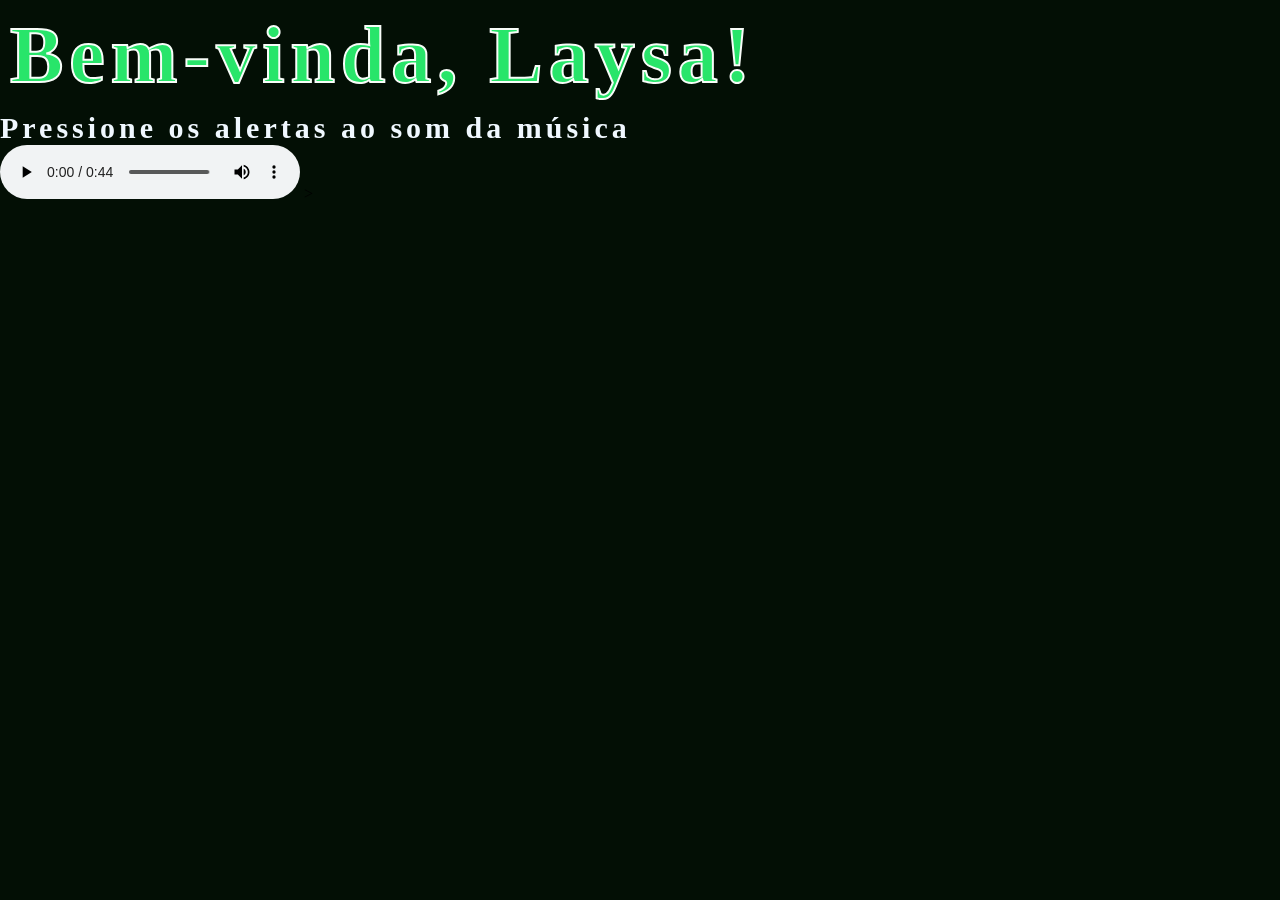
==== laysa.html @ 8c94ee52 "Add files via upload" ====
<!DOCTYPE html>
<html lang="pt-br">
<head>
    <meta charset="UTF-8">
    <meta name="viewport" content="width=device-width, initial-scale=1.0">
    <title>Laysa</title>
    <link rel='stylesheet' href='style.css'>
</head>
<body>
    <h1>Bem-vinda, Laysa!</h1>
    <h2>Pressione os alertas ao som da música</h2>
    <audio controls autoplay>
        <source src="audio/laysa.mp3.mpeg" type="audio/mpeg">
        Seu navegador não suporta o elemento de áudio.
    </audio>
</body>
<script>
    setTimeout(() => {
  alert("Stay with me")
  alert("Mayonaka no doa o tataki")
  alert("kaeranaide to naita")
  alert("ano kisetsu ga ima me no mae")
  alert("Stay with me")
  alert("Kuchiguse wo ii nagara")
  alert("futari no toki wo daite")
  alert("mada wasurezu")
  alert("Daiji ni shite ita")
  ;
}, 1000);
</script>>
</html>
---- style.css ----
/* Animação */
    @keyframes pulsar {
        0% {
            text-shadow: 
                0 0 5px #cdfbc7,
                0 0 8px #cdfbc7,
                0 0 10px #6cfb84,
                0 0 20px #6cfb84,
                0 0 30px #6cfb84;
        }
        100% {
            text-shadow: 
                0 0 8px #cdfbc7,
                0 0 10px #cdfbc7,
                0 0 20px #6cfb84,
                0 0 50px #6cfb84,
                0 0 160px #6cfb84;
        }
    }

/*Fontes*/
@font-face {
    font-family: myriad;
    src: url(Fontes/Myriad\ Pro\ Bold\ SemiExtended.ttf);
}

@font-face {
    font-family: boldfont;
    src: url(Fontes/THEBOLDFONT-FREEVERSION.ttf);
}

@font-face {
    font-family: bebas;
    src: url(Fontes/BebasNeue-Regular.ttf);
}

/* Geral */
* {
    margin: 0;
    padding: 0;
}
body {
    background-color: #030f05;
}

/* Imagens */
img {
    width: 250px;
    height: 250px;
    object-fit: cover;
    border-radius: 50%;
}

/* Titulo */
.title {
    display: flex;
    justify-content: center;
    align-items: center;
    flex-direction: column;
    height: 200px;
    margin-bottom: 20px;
    background-color: #030904;
}

h1 {
    font-family: boldfont;
    font-size: 80px;
    letter-spacing: 6px;
    margin: 10px;
    color: #28e56a;
    animation: pulsar 1.5s infinite alternate;
    -webkit-text-stroke-width: 2px;
    -webkit-text-stroke-color: rgb(248, 253, 249);
}

h2 {
    font-family: bebas;
    font-size: 30px;
    letter-spacing: 4px;
    color:aliceblue
}

h3 {
    font-family: myriad;
    font-size: 30px;
    color: #f5f5f5;
    margin: 10px;
}

label {
    font-family: myriad;
    font-size: 30px;
    color: #f5f5f5;
    margin-bottom: 10px;
}

/* Estrutura */
.contas {
    display: flex;
    justify-content: center;
    align-items: center;
    gap: 30px;
    margin-top: 200px;
}

.user {
    display: flex;
    justify-content: center;
    align-items: center;
    flex-direction: column;
    gap: 10px;
}

.user-btn {
    background-color: transparent;
    border: 4px solid #000000;
    cursor: pointer;
    transition: filter 0.2s ease;
    border-radius: 50%;
}

.user-btn:active {
    filter: brightness(70%);
}

.password {
    display: none;
    justify-content: center;
    align-items: center;
    flex-direction: column;
    gap: 10px;
    margin: 20px;
}

.password-box {
    display: flex;
    justify-content: center;
    align-items: center;
    flex-direction: column;
    background-color: #030904;
    border-radius: 20px;
    width: 500px;
    height: 200px;
    gap: 10px;
}

.btn {
    cursor: pointer;
}

.btn:active {
    filter: brightness(70%);
}

input {
    background-color: #040e06;
    color: #ffffff;
    width: 300px;
    height: 40px;
    border-radius: 10px;
    border: none;
    padding: 5px;
    font-size: 20px;
}
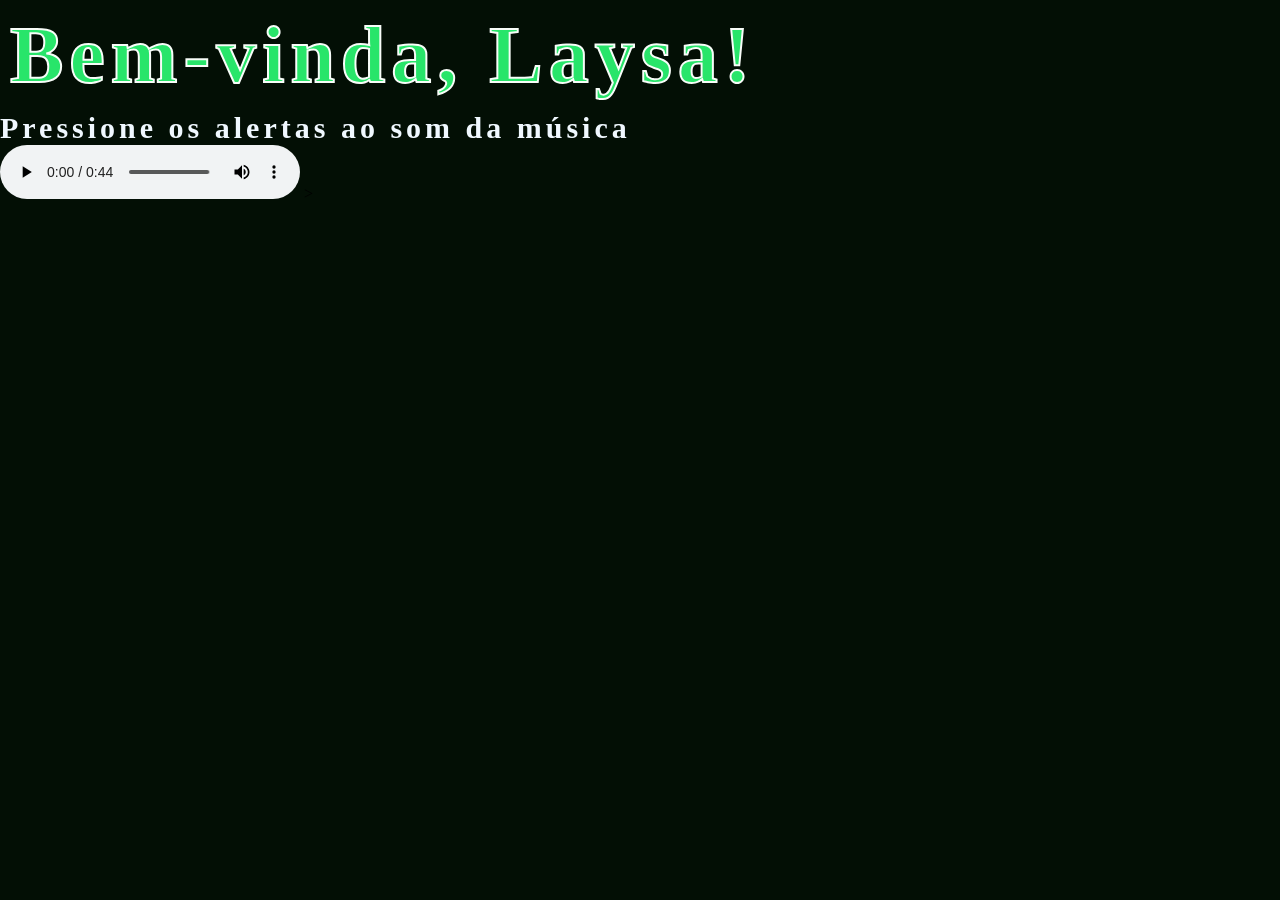
==== commit 2fe8733e: "Change alert timeout duration in laysa.html Increased the timeout duration for alerts from 1 second " ====
--- a/laysa.html
+++ b/laysa.html
@@ -26,6 +26,6 @@
   alert("mada wasurezu")
   alert("Daiji ni shite ita")
   ;
-}, 1000);
+}, 10000);
 </script>>
-</html>+</html>
